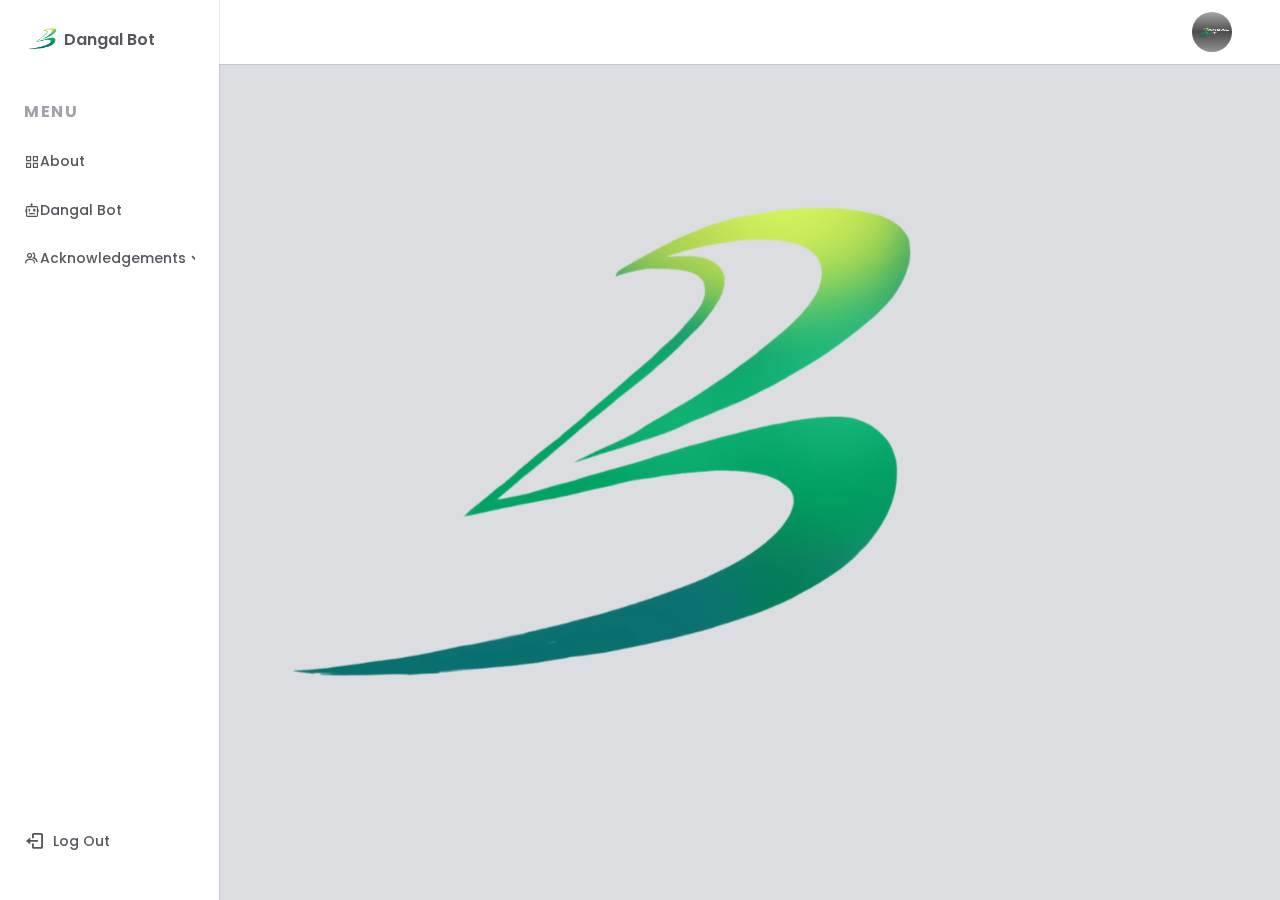
==== docs/index.html @ e3d10d65 "Nailabas ko na sila ng folder" ====
<!DOCTYPE html>
    <html lang="en">
    <head>
        <meta charset="UTF-8">
        <meta name="viewport" content="width=device-width, initial-scale=1.0">

        <!--========== TAB ICON ==========-->
        <link rel="shortcut icon" type="x-icon" href="tdbicon.png">
        <!--========== BOX ICONS ==========-->
        <link rel="stylesheet" href="https://cdn.jsdelivr.net/npm/boxicons@latest/css/boxicons.min.css">
        <link rel="stylesheet" href="https://cdn.jsdelivr.net/npm/boxicons@latest/css/boxicons.min.css">


        <!--========== CSS ==========-->
        <link rel="stylesheet" href="assets/css/styles.css">

        <!-- stylesheets are conveniently separated into components -->
        <link rel="stylesheet" media="all" href="../component/styles/setup.css">
        <link rel="stylesheet" media="all" href="../component/styles/says.css">
        <link rel="stylesheet" media="all" href="../component/styles/reply.css">
        <link rel="stylesheet" media="all" href="../component/styles/typing.css">
        <link rel="stylesheet" media="all" href="../component/styles/input.css">
        <link rel="stylesheet" href="assets/css/styles.css"> <!--kapag inalis ko ito nabalik na yung chat eme-->
        <style>
            body {
                background: #dcdde0;
            }
        
            .bubble-container {
                height: 100vh;
            }
        
            .bubble-container .input-wrap textarea {
                margin: 0;
                width: calc(100%);

            }
        </style>
        <title>Dangal Bot</title>
    </head>
    <body>
        <!--========== HEADER ==========-->
        <header class="header">
            <div class="header__container">
                <img src="dblogo.png" alt="" class="header__img">

                <a href="#" class="header__logo">Dangal Bot</a>
    
                <div class="header__toggle">
                    <i class='bx bx-menu' id="header-toggle"></i>
                </div>
            </div>
        </header>

        <!--========== NAV ==========-->
        <div class="nav" id="navbar">
            <nav class="nav__container">
                <div>
                    <a href="#" class="nav__link nav__logo">
                        <img src="tdbicon.png" alt="Logo" style="width:40px;" class="rounded-pill">
                        <span class="nav__logo-name">Dangal Bot</span>
                    </a>
    
                    <div class="nav__list">                    
                        <div class="nav__items">
                            <h3 class="nav__subtitle">Menu</h3>
    
                                <a href="#" class="nav__link">
                                    <i class="bx bx-grid-alt" ></i>
                                    <span class="nav__name">About</span>
                                </a>

                            <a href="#" class="nav__link">
                                <i class='bx bx-bot'></i>
                                <span class="nav__name">Dangal Bot</span>
                            </a>

                            <div class="nav__dropdown">
                                <a href="#" class="nav__link">
                                    <i class='bx bx-group'></i>
                                    <span class="nav__name">Acknowledgements</span>
                                    <i class='bx bx-chevron-down nav__icon nav__dropdown-icon'></i>
                                </a>

                                <div class="nav__dropdown-collapse">
                                    <div class="nav__dropdown-content">
                                        <a href="researchers.html" class="nav__dropdown-item">Researchers</a>
                                        <a href="#" class="nav__dropdown-item">Research Validators</a>
                                    </div>
                                </div>

                            </div>
                        </div>
                    </div>
                </div>

                <a href="#" class="nav__link nav__logout">
                    <i class='bx bx-log-out nav__icon'></i>
                    <span class="nav__name">Log Out</span>
                </a>
            </nav>
        </div>

        <!--========== CONTENTS ==========-->
        <main>
            <section class="main_chat">
              <!--container element for chat window--> 
            <div id="chat"></div>
            
            <!-- import the JavaScript file -->
            <script src="../component/Bubbles.js"></script>
            <script>
                // initialize by constructing a named function...
                // ...and add text processing plugin:
                var chatWindow = new Bubbles(document.getElementById("chat"), "chatWindow", {
                    // the one that we care about is inputCallbackFn()
                    // this function returns an object with some data that we can process from user input
                    // and understand the context of it

                    // this is an example function that matches the text user typed to one of the answer bubbles
                    // this function does no natural language processing
                    // this is where you may want to connect this script to NLC backend.
                    inputCallbackFn: function (o) {
                        // add error conversation block & recall it if no answer matched
                        var miss = function () {
                            chatWindow.talk(
                                {
                                    "i-dont-get-it": {
                                        says: [
                                            "Sorry, I don't get it 😕. Pls repeat? Or you can just click below 👇"
                                        ],
                                        reply: o.convo[o.standingAnswer].reply
                                    }
                                },
                                "i-dont-get-it"
                            )
                        }

                        // do this if answer found
                        var match = function (key) {
                            setTimeout(function () {
                                chatWindow.talk(convo, key) // restart current convo from point found in the answer
                            }, 600)
                        }

                        // sanitize text for search function
                        var strip = function (text) {
                            return text.toLowerCase().replace(/[\s.,\/#!$%\^&\*;:{}=\-_'"`~()]/g, "")
                        }

                        // search function
                        var found = false
                        o.convo[o.standingAnswer].reply.forEach(function (e, i) {
                            strip(e.question).includes(strip(o.input)) && o.input.length > 0
                                ? (found = e.answer)
                                : found ? null : (found = false)
                        })
                        found ? match(found) : miss()
                    }
                }) // done setting up chat-bubble

                // conversation object defined separately, but just the same as in the
                // "Basic chat-bubble Example" (1-basics.html)
                var convo = {
                    ice: {
                        says: ["Hi, Dangal ng Bayan!", "Here are the informations I have as of now"], // Greetings
                        reply: [ // Choices button for the user
                            {
                                question: "Graduation",
                                answer: "graduation"
                            }
                        ]
                    },
                    "finish": {
                        says: ["Thanks for using Dangal Bot",
                            "Please click on the following link to complete a survey: <a href='https://forms.gle/nWbPK65zycGDRapY9' target='_blank'>Survey Form</a>"
                        ],
                        reply: [
                            {
                                question: "Start Over",
                                answer: "ice"
                            }
                        ]
                    },
                    "graduation": {
                        says: ["Here are the informations I have"],
                        reply: [
                            {
                                question: "Graduation Schedule",
                                answer: "gradsched"
                            },
                            {
                                question: "Graduation Expenses",
                                answer: "gradexpenses"
                            }
                        ]
                    },
                    "gradsched": {
                        says: ["<strong>Baccalaurette Mass</strong> <br> WHEN:June 20, 2024 <br> WHERE:To be announce <br> <br> <strong>Graduation Day</strong> <br> WHEN:June 21, 2024 <br> WHERE:Santa Rosa Sports Complex",
                               "Is there anything I can do for you ?"
                              ],
                        reply: [
                            {
                                question: "Yes, I want to go back",
                                answer: "graduation"
                            },
                            {
                                question: "No, thank you",
                                answer: "finish"
                            }
                        ]
                    },
                    "gradexpenses": {
                        says: ["<strong>Graduation Photo</strong> = 1,500 <br> Inclusions: <br>- 8R Size Toga Bundle <br>-4pcs Wallet Size Picture <br>-Free Professional Hair & Makeup <br>-Yearbook",
                               "<strong>Graduation Fee</strong> = 2,570 <br> Inclusions: <br> -Diploma = 200 <br> -Beca = 150 <br> -Gown Rental = 250 <br> -Program = 200 <br> -Technical Fee = 300 <br> -Miscellaneous Fee = 300 <br> -Venue = 100 <br> -Gown Refund = 800",
                               "<strong>Add Ons:</strong> <br> -Filipiñana/Barong = 350 <br> -Creative shots = 350 <br> -Couple shots = 350 <br> -Barkada shots = 450 (max: 8 members) <br> -Family shots = 450 <br> -Photo in Stage & Photo Wall = 200php",
                               "Is there anything I can do for you ?"
                        ],
                        reply: [
                            {
                                question: "Yes, I want to go back",
                                answer: "graduation"
                            },
                            {
                                question: "No, thank you",
                                answer: "finish"
                            }
                        ]
                    },
                    "latest": {
                        says: ["Here are the informations I have as of now"],
                        reply: [
                            {
                                question: "Enrollment",
                                answer: "enrollment"
                            },
                            {
                                question: "Classroom Number",
                                answer: "room"
                            },
                            {
                                question: "Go Back",
                                answer: "ice"
                            }
                        ]
                    },
                    "room": {
                        says: ["Here's the room assignement"],
                        reply: [
                            {
                                question: "No, thank you",
                                answer: "finish"
                            },
                            {
                                question: "Yes, I want to go back",
                                answer: "ice"
                            }
                        ]
                    },
                    "enrollment": {
                        says: ["Here are the things you must know about Enrollment:",
                            "What: 2nd Sem Enrolment",
                            "When: January 24 - 30",
                            "Where: PNC",
                            "For other informations you can find it here ",
                            "Is there anything I can do for you?"],
                        reply: [
                            {
                                question: "Yes, I want to go back",
                                answer: "ice"
                            },
                            {
                                question: "No, thank you",
                                answer: "finish"
                            }
                        ]
                    }
                }

                // pass JSON to your function and you're done!
                chatWindow.talk(convo)
            </script>
            
            </section>
        </main>

        <!--========== MAIN JS (for sidebar)==========-->
        <script src="assets/js/main.js"></script>
    </body>
</html>
---- docs/assets/css/styles.css ----
/*========== GOOGLE FONTS ==========*/
@import url("https://fonts.googleapis.com/css2?family=Poppins:wght@400;500;600&display=swap");

/*========== VARIABLES CSS ==========*/
:root {
  --header-height: 3.5rem;
  --nav-width: 219px;

  /*========== Colors ==========*/
  --first-color: #6923D0;
  --first-color-light: #F4F0FA;
  --title-color: #19181B;
  --text-color: #58555E;
  --text-color-light: #A5A1AA;
  --body-color: #F9F6FD;
  --container-color: #FFFFFF;

  /*========== Font and typography ==========*/
  --body-font: 'Poppins', sans-serif;
  --normal-font-size: .938rem;
  --small-font-size: .75rem;
  --smaller-font-size: .75rem;

  /*========== Font weight ==========*/
  --font-medium: 500;
  --font-semi-bold: 600;

  /*========== z index ==========*/
  --z-fixed: 100;
}

@media screen and (min-width: 1024px) {
  :root {
    --normal-font-size: 1rem;
    --small-font-size: .875rem;
    --smaller-font-size: .813rem;
  }
}

/*========== BASE ==========*/
*, ::before, ::after {
  box-sizing: border-box;
}

body {
  margin: var(--header-height) 0 0 0;
  padding: 1rem 1rem 0;
  font-family: var(--body-font);
  font-size: var(--normal-font-size);
  background-color: var(--body-color);
  color: var(--text-color);
}

h3 {
  margin: 0;
}

a {
  text-decoration: none;
}

img {
  max-width: 100%;
  height: auto;
}

/*========== HEADER ==========*/
.header {
  position: fixed;
  top: 0;
  left: 0;
  width: 100%;
  background-color: var(--container-color);
  box-shadow: 0 1px 0 rgba(22, 8, 43, 0.1);
  padding: 0 1rem;
  z-index: var(--z-fixed);
}

.header__container {
  display: flex;
  align-items: center;
  height: var(--header-height);
  justify-content: space-between;
}

.header__img {
  width: 35px;
  height: 35px;
  border-radius: 50%;
}

.header__logo {
  color: var(--title-color);
  font-weight: var(--font-medium);
  display: none;
}

.header__search {
  display: flex;
  padding: .40rem .75rem;
  background-color: var(--first-color-light);
  border-radius: .25rem;
}

.header__input {
  width: 100%;
  border: none;
  outline: none;
  background-color: var(--first-color-light);
}

.header__input::placeholder {
  font-family: var(--body-font);
  color: var(--text-color);
}

.header__icon, 
.header__toggle {
  font-size: 1.2rem;
}

.header__toggle {
  color: var(--title-color);
  cursor: pointer;
}

/*========== NAV ==========*/
.nav {
  position: fixed;
  top: 0;
  left: -100%;
  height: 100vh;
  padding: 1rem 1rem 0;
  background-color: var(--container-color);
  box-shadow: 1px 0 0 rgba(22, 8, 43, 0.1);
  z-index: var(--z-fixed);
  transition: .4s;
}

.nav__container {
  height: 100%;
  display: flex;
  flex-direction: column;
  justify-content: space-between;
  padding-bottom: 3rem;
  overflow: auto;
  scrollbar-width: none; /* For mozilla */
}

/* For Google Chrome and others */
.nav__container::-webkit-scrollbar {
  display: none;
}

.nav__logo {
  font-weight: var(--font-semi-bold);
  margin-bottom: 2.5rem;
}

.nav__list, 
.nav__items {
  display: grid;
}

.nav__list {
  row-gap: 2.5rem;
}

.nav__items {
  row-gap: 1.5rem;
}

.nav__subtitle {
  font-size: var(--normal-font-size);
  text-transform: uppercase;
  letter-spacing: .1rem;
  color: var(--text-color-light);
}

.nav__link {
  display: flex;
  align-items: center;
  color: var(--text-color);
}

.nav__link:hover {
  color: var(--first-color);
}

.nav__icon {
  font-size: 1.2rem;
  margin-right: .5rem;
}

.nav__name {
  font-size: var(--small-font-size);
  font-weight: var(--font-medium);
  white-space: nowrap;
}

.nav__logout {
  margin-top: 5rem;
}

/* Dropdown */
.nav__dropdown {
  overflow: hidden;
  max-height: 21px;
  transition: .4s ease-in-out;
}

.nav__dropdown-collapse {
  background-color: var(--first-color-light);
  border-radius: .25rem;
  margin-top: 1rem;
}

.nav__dropdown-content {
  display: grid;
  row-gap: .5rem;
  padding: .75rem 2.5rem .75rem 1.8rem;
}

.nav__dropdown-item {
  font-size: var(--smaller-font-size);
  font-weight: var(--font-medium);
  color: var(--text-color);
}

.nav__dropdown-item:hover {
  color: var(--first-color);
}

.nav__dropdown-icon {
  margin-left: auto;
  transition: .4s;
}

/* Show dropdown collapse */
.nav__dropdown:hover {
  max-height: 100rem;
}

/* Rotate icon arrow */
.nav__dropdown:hover .nav__dropdown-icon {
  transform: rotate(180deg);
}

/*===== Show menu =====*/
.show-menu {
  left: 0;
}

/*===== Active link =====*/
.active {
  color: var(--first-color);
}

/* ========== MEDIA QUERIES ==========*/
/* For small devices reduce search*/
@media screen and (max-width: 320px) {
  .header__search {
    width: 70%;
  }
}

@media screen and (min-width: 768px) {
  body {
    padding: 1rem 3rem 0 6rem;
  }
  .header {
    padding: 0 3rem 0 6rem;
  }
  .header__container {
    height: calc(var(--header-height) + .5rem);
  }
  .header__search {
    width: 300px;
    padding: .55rem .75rem;
  }
  .header__toggle {
    display: none;
  }
  .header__logo {
    display: block;
  }
  .header__img {
    width: 40px;
    height: 40px;
    order: 1;
  }
  .nav {
    left: 0;
    padding: 1.2rem 1.5rem 0;
    width: 68px; /* Reduced navbar */
  }
  .nav__items {
    row-gap: 1.7rem;
  }
  .nav__icon {
    font-size: 1.3rem;
  }

  /* Element opacity */
  .nav__logo-name, 
  .nav__name, 
  .nav__subtitle, 
  .nav__dropdown-icon {
    opacity: 0;
    transition: .3s;
  }
  
  
  /* Navbar expanded */
  .nav:hover {
    width: var(--nav-width);
  }
  
  /* Visible elements */
  .nav:hover .nav__logo-name {
    opacity: 1;
  }
  .nav:hover .nav__subtitle {
    opacity: 1;
  }
  .nav:hover .nav__name {
    opacity: 1;
  }
  .nav:hover .nav__dropdown-icon {
    opacity: 1;
  }
}
---- component/styles/setup.css ----
/* setup container styles */
.bubble-container {
	background: url(tdbicon.png) no-repeat center center fixed;
	background-size: contain;
	background-position: 50% 50%;
	height: 65vh;
	width: 90%;
	margin: 0 20px 0 0px;
	overflow: hidden;
	position: fixed; /*from relative*/

}
.bubble-wrap {
	position: absolute;
	top: 0;
	bottom: 0;
	left: 0;
	right: -17px;
	padding: 30px calc(17px + 10px) 30px 10px;
	overflow-y: scroll;
	-webkit-overflow-scrolling: touch;
	-webkit-transform: translate3d(0, 0, 0);

}
/* optional page styles */
h1 {
	text-align: center;
	font-weight: 300;
	font-size: 4em;
	margin: .5em auto 0.15em;
}
body {
	font-family: "Helvetica Neue", Helvetica, sans-serif;
	margin: 0;
}
---- component/styles/says.css ----
/* style bubbles */
.bubble,
.bubble-typing {
  color: #212121;
  background: rgba(255, 255, 255, 0.84);
  padding: 8px 16px;
  border-radius: 5px 15px 15px 15px;
  font-weight: 400;
  text-transform: none;
  text-align: left;
  font-size: 16px;
  letter-spacing: .5px;
  margin: 0 0 2px 0;
  max-width: 65%;
  float: none;
  clear: both;
  line-height: 1.5em;
  word-break: break-word;
  transform-origin: left top;
  transition: all 200ms;
  box-sizing: content-box;
}
.bubble .bubble-content {
  transition: opacity 150ms;
}
.bubble:not(.say) .bubble-content {
  opacity: 0;
}
.bubble-typing.imagine,
.bubble.imagine {
  transform: scale(0);
  transition: all 200ms, height 200ms 1s, padding 200ms 1s;
}
.bubble.imagine {
  margin: 0;
  height: 0;
  padding: 0;
}

/* style media that's inside bubbles */
.bubble .bubble-content img {
  width: calc(100% + 32px);
  margin: -8px -16px;
  overflow: hidden;
  display: block;
  border-radius: 5px 15px 15px 15px;
}

/* interaction recall styles */
.bubble.history,
.bubble.history .bubble-content,
.bubble.history .bubble-content .bubble-button,
.bubble.history .bubble-content .bubble-button:hover {
  transition: all 0ms !important;
}
.bubble.history {
  opacity: .25;
}
---- component/styles/reply.css ----
/* style user response reply */
.bubble.reply {
  background: transparent;
  box-shadow: none;
  float: right;
  position: relative;
  transform-origin: right top;
  margin: 8px 0 10px;
  padding: 0;
  max-width: 65%;
}
.bubble.reply.history {
  margin: 0 0 2px 0; /* remembered bubbles do not need to stand out via margin */
}
.bubble.reply.say {
  /*
  min-width: 350px;
 */
}
.bubble.reply .bubble-content {
  transition: all 200ms;
}
.bubble.reply .bubble-content .bubble-button {
  background:#4ca332;
  color: #fff;
  padding: 8px 16px;
  border-radius: 15px 15px 5px 5px;
  margin-left: 2px;
  text-align: center;
  display: inline-block;
  float: right;
  cursor: pointer;
  transition: all 200ms;
  text-decoration: none;
  word-break: normal;
	box-sizing: content-box;
  /* animation-duration: 1s; */
  animation-name: "animate-reply";
  animation-play-state: paused;
  animation-fill-mode: forwards;
  /* opacity: 0; */
  transform: translate3d(0px, 0px, 0px);
  animation-delay: -3s;
  -ms-animation-delay: -3;
  -webkit-animation-delay: -3s;
}
@keyframes animate-reply {
  from {
    opacity: 0;
  }
  to {
    opacity: 1;
  }
}
.bubble.reply.say .bubble-content .bubble-button {
  animation-play-state: running;
  margin-top: 3px;
  min-height: 24px;
  overflow: hidden;
}

.bubble.reply .bubble-content .bubble-button:first-child {
  border-radius: 15px 15px 15px 5px;
  margin-left: 2px;
}
.bubble.reply .bubble-content .bubble-button:last-child,
.bubble.reply .bubble-content .bubble-button.bubble-pick {
  border-radius: 15px 15px 5px 15px;
}
.bubble.reply.bubble-picked .bubble-content .bubble-button {
  transform: scale(0) translate3d(0px, 0px, 0px);
  padding: 0;
}
.bubble.reply:not(.bubble-picked) .bubble-content .bubble-button:hover,
.bubble.reply .bubble-content .bubble-button.bubble-pick {
  background:rgb(93, 197, 52);
  transform: scale(1) translate3d(0px, 0px, 0px);
  padding: 8px 16px;
  height: auto;
}

/* interaction recall styles */
.bubble.history .bubble-content .bubble-button,
.bubble.history.reply:not(.bubble-picked) .bubble-content .bubble-button:hover,
.bubble.history.reply .bubble-content .bubble-button.bubble-pick {
  background: rgba(44, 44, 44, 0.67);
  cursor: default;
}

/* input fields for bubbles */
.bubble .bubble-content input {
  background: linear-gradient(193deg, #1faced, #5592dc 100%) !important;
  box-shadow: 0 0px 1px 0px #000, 0 -1px 0 0px rgba(255, 255, 255, 0.38) inset;
  text-shadow: 0 1px rgba(0, 0, 0, 0.35);
  border: 0;
  outline: 0;
}
.bubble .bubble-content input::-webkit-input-placeholder {
  /* Chrome/Opera/Safari */
  color: rgba(255, 255, 255, .5);
  text-shadow: none;
}
.bubble .bubble-content input::-moz-placeholder {
  /* Firefox 19+ */
  color: rgba(255, 255, 255, .5);
  text-shadow: none;
}
.bubble .bubble-content input:read-only {
  background: linear-gradient(166deg, #48121d, #0d4058 100%) !important;
}
---- component/styles/typing.css ----
/* style "loading" or "typing" stae */

.bubble-typing {
	width: 38px;
	padding: 12px 16px;
	height: 8px;
}
.dot {
	background-color: rgb(255,255,255);
	float: left;
	height: 7px;
	margin-left: 4px;
	width: 7px;
	animation-name: bounce_dot;
	animation-duration: 2.24s;
	animation-iteration-count: infinite;
	animation-direction: normal;
	border-radius: 5px;
}
.dot_1 { animation-delay: 0.45s; }
.dot_2 { animation-delay: 1.05s; }
.dot_3 { animation-delay: 1.35s; }
@keyframes bounce_dot {
	0% {}
	50% { background-color:rgb(0,0,0); }
	100% {}
}
---- component/styles/input.css ----
/* style user input field */
.bubble-container .input-wrap {
	position: absolute;
	bottom: 0;
	left: 0;
	right: 0;
	font-family: "Helvetica Neue", Helvetica, sans-serif;
	color: #2c2c2c;
}
.bubble-container .input-wrap textarea {
	width: calc(100% - 20px);
	font-family: "Helvetica Neue", Helvetica, sans-serif;
	color: #2c2c2c;
	background: rgba(250, 250, 250, 0.95);
	font-size: 1em;
	letter-spacing: .5px;
	font-weight: 400;
	margin: 10px;
	border-radius: 15px;
	border: none;
	padding: 10px 15px;
	outline: none;
	box-shadow: 0 0 0 1px #d0d0d0 inset;
	line-height: 1.25em;
}
.bubble.reply-freeform {
	margin: 0;
}
.bubble.reply.reply-freeform.say .bubble-content .bubble-button {
	margin-top: 1px;
	text-align: left;
}
.bubble.reply.say.bubble-hidden {
	margin: 0;
	transform: scale(0);
	height: 0;
}
---- docs/assets/css/styles.css ----
/*========== GOOGLE FONTS ==========*/
@import url("https://fonts.googleapis.com/css2?family=Poppins:wght@400;500;600&display=swap");

/*========== VARIABLES CSS ==========*/
:root {
  --header-height: 3.5rem;
  --nav-width: 219px;

  /*========== Colors ==========*/
  --first-color: #6923D0;
  --first-color-light: #F4F0FA;
  --title-color: #19181B;
  --text-color: #58555E;
  --text-color-light: #A5A1AA;
  --body-color: #F9F6FD;
  --container-color: #FFFFFF;

  /*========== Font and typography ==========*/
  --body-font: 'Poppins', sans-serif;
  --normal-font-size: .938rem;
  --small-font-size: .75rem;
  --smaller-font-size: .75rem;

  /*========== Font weight ==========*/
  --font-medium: 500;
  --font-semi-bold: 600;

  /*========== z index ==========*/
  --z-fixed: 100;
}

@media screen and (min-width: 1024px) {
  :root {
    --normal-font-size: 1rem;
    --small-font-size: .875rem;
    --smaller-font-size: .813rem;
  }
}

/*========== BASE ==========*/
*, ::before, ::after {
  box-sizing: border-box;
}

body {
  margin: var(--header-height) 0 0 0;
  padding: 1rem 1rem 0;
  font-family: var(--body-font);
  font-size: var(--normal-font-size);
  background-color: var(--body-color);
  color: var(--text-color);
}

h3 {
  margin: 0;
}

a {
  text-decoration: none;
}

img {
  max-width: 100%;
  height: auto;
}

/*========== HEADER ==========*/
.header {
  position: fixed;
  top: 0;
  left: 0;
  width: 100%;
  background-color: var(--container-color);
  box-shadow: 0 1px 0 rgba(22, 8, 43, 0.1);
  padding: 0 1rem;
  z-index: var(--z-fixed);
}

.header__container {
  display: flex;
  align-items: center;
  height: var(--header-height);
  justify-content: space-between;
}

.header__img {
  width: 35px;
  height: 35px;
  border-radius: 50%;
}

.header__logo {
  color: var(--title-color);
  font-weight: var(--font-medium);
  display: none;
}

.header__search {
  display: flex;
  padding: .40rem .75rem;
  background-color: var(--first-color-light);
  border-radius: .25rem;
}

.header__input {
  width: 100%;
  border: none;
  outline: none;
  background-color: var(--first-color-light);
}

.header__input::placeholder {
  font-family: var(--body-font);
  color: var(--text-color);
}

.header__icon, 
.header__toggle {
  font-size: 1.2rem;
}

.header__toggle {
  color: var(--title-color);
  cursor: pointer;
}

/*========== NAV ==========*/
.nav {
  position: fixed;
  top: 0;
  left: -100%;
  height: 100vh;
  padding: 1rem 1rem 0;
  background-color: var(--container-color);
  box-shadow: 1px 0 0 rgba(22, 8, 43, 0.1);
  z-index: var(--z-fixed);
  transition: .4s;
}

.nav__container {
  height: 100%;
  display: flex;
  flex-direction: column;
  justify-content: space-between;
  padding-bottom: 3rem;
  overflow: auto;
  scrollbar-width: none; /* For mozilla */
}

/* For Google Chrome and others */
.nav__container::-webkit-scrollbar {
  display: none;
}

.nav__logo {
  font-weight: var(--font-semi-bold);
  margin-bottom: 2.5rem;
}

.nav__list, 
.nav__items {
  display: grid;
}

.nav__list {
  row-gap: 2.5rem;
}

.nav__items {
  row-gap: 1.5rem;
}

.nav__subtitle {
  font-size: var(--normal-font-size);
  text-transform: uppercase;
  letter-spacing: .1rem;
  color: var(--text-color-light);
}

.nav__link {
  display: flex;
  align-items: center;
  color: var(--text-color);
}

.nav__link:hover {
  color: var(--first-color);
}

.nav__icon {
  font-size: 1.2rem;
  margin-right: .5rem;
}

.nav__name {
  font-size: var(--small-font-size);
  font-weight: var(--font-medium);
  white-space: nowrap;
}

.nav__logout {
  margin-top: 5rem;
}

/* Dropdown */
.nav__dropdown {
  overflow: hidden;
  max-height: 21px;
  transition: .4s ease-in-out;
}

.nav__dropdown-collapse {
  background-color: var(--first-color-light);
  border-radius: .25rem;
  margin-top: 1rem;
}

.nav__dropdown-content {
  display: grid;
  row-gap: .5rem;
  padding: .75rem 2.5rem .75rem 1.8rem;
}

.nav__dropdown-item {
  font-size: var(--smaller-font-size);
  font-weight: var(--font-medium);
  color: var(--text-color);
}

.nav__dropdown-item:hover {
  color: var(--first-color);
}

.nav__dropdown-icon {
  margin-left: auto;
  transition: .4s;
}

/* Show dropdown collapse */
.nav__dropdown:hover {
  max-height: 100rem;
}

/* Rotate icon arrow */
.nav__dropdown:hover .nav__dropdown-icon {
  transform: rotate(180deg);
}

/*===== Show menu =====*/
.show-menu {
  left: 0;
}

/*===== Active link =====*/
.active {
  color: var(--first-color);
}

/* ========== MEDIA QUERIES ==========*/
/* For small devices reduce search*/
@media screen and (max-width: 320px) {
  .header__search {
    width: 70%;
  }
}

@media screen and (min-width: 768px) {
  body {
    padding: 1rem 3rem 0 6rem;
  }
  .header {
    padding: 0 3rem 0 6rem;
  }
  .header__container {
    height: calc(var(--header-height) + .5rem);
  }
  .header__search {
    width: 300px;
    padding: .55rem .75rem;
  }
  .header__toggle {
    display: none;
  }
  .header__logo {
    display: block;
  }
  .header__img {
    width: 40px;
    height: 40px;
    order: 1;
  }
  .nav {
    left: 0;
    padding: 1.2rem 1.5rem 0;
    width: 68px; /* Reduced navbar */
  }
  .nav__items {
    row-gap: 1.7rem;
  }
  .nav__icon {
    font-size: 1.3rem;
  }

  /* Element opacity */
  .nav__logo-name, 
  .nav__name, 
  .nav__subtitle, 
  .nav__dropdown-icon {
    opacity: 0;
    transition: .3s;
  }
  
  
  /* Navbar expanded */
  .nav:hover {
    width: var(--nav-width);
  }
  
  /* Visible elements */
  .nav:hover .nav__logo-name {
    opacity: 1;
  }
  .nav:hover .nav__subtitle {
    opacity: 1;
  }
  .nav:hover .nav__name {
    opacity: 1;
  }
  .nav:hover .nav__dropdown-icon {
    opacity: 1;
  }
}
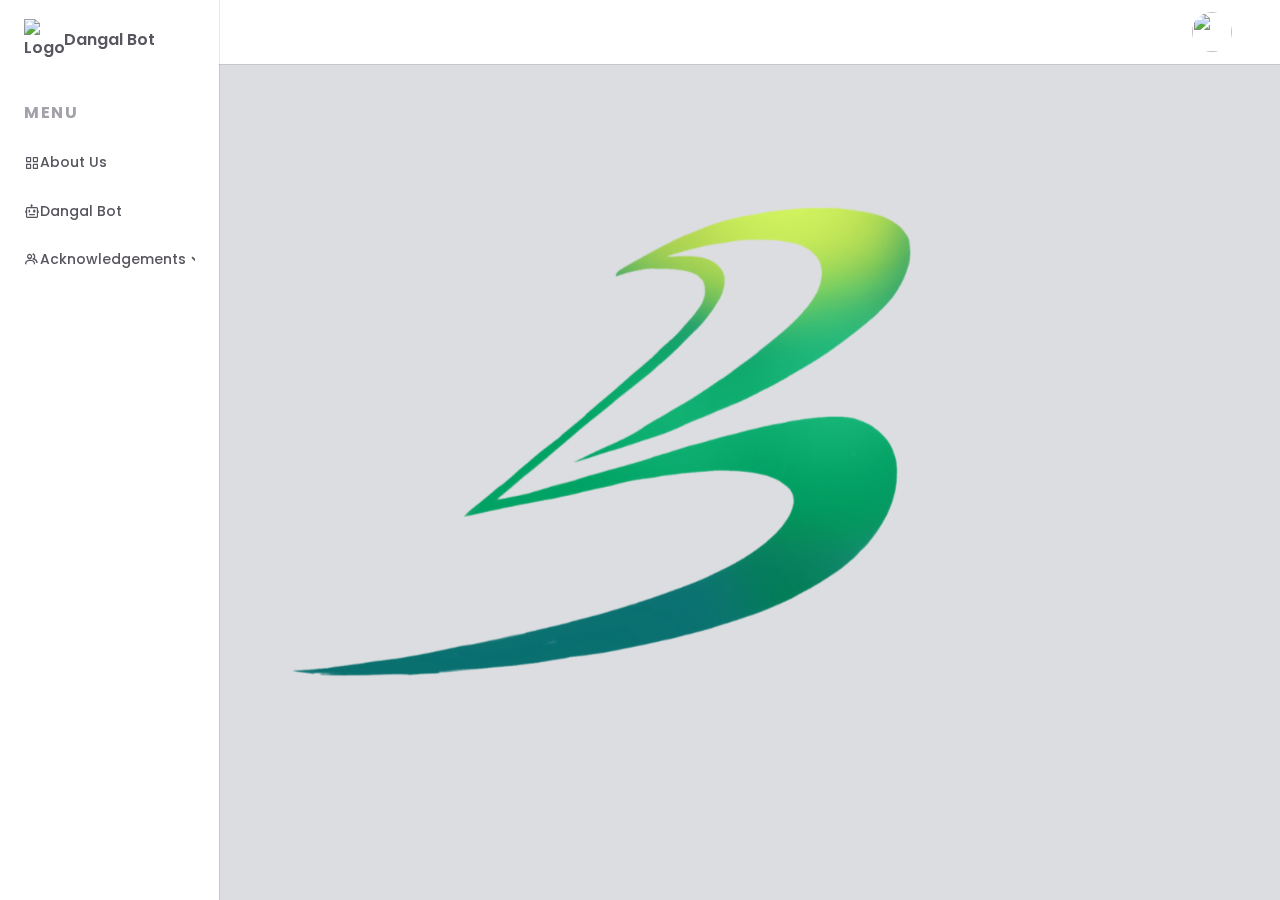
==== commit 3d379c78: "Dangal_V2.1" ====
--- a/docs/index.html
+++ b/docs/index.html
@@ -5,7 +5,7 @@
         <meta name="viewport" content="width=device-width, initial-scale=1.0">
 
         <!--========== TAB ICON ==========-->
-        <link rel="shortcut icon" type="x-icon" href="tdbicon.png">
+        <link rel="shortcut icon" type="x-icon" href="/docs/images/tdbicon.png">
         <!--========== BOX ICONS ==========-->
         <link rel="stylesheet" href="https://cdn.jsdelivr.net/npm/boxicons@latest/css/boxicons.min.css">
         <link rel="stylesheet" href="https://cdn.jsdelivr.net/npm/boxicons@latest/css/boxicons.min.css">
@@ -15,12 +15,12 @@
         <link rel="stylesheet" href="assets/css/styles.css">
 
         <!-- stylesheets are conveniently separated into components -->
-        <link rel="stylesheet" media="all" href="../component/styles/setup.css">
-        <link rel="stylesheet" media="all" href="../component/styles/says.css">
-        <link rel="stylesheet" media="all" href="../component/styles/reply.css">
-        <link rel="stylesheet" media="all" href="../component/styles/typing.css">
-        <link rel="stylesheet" media="all" href="../component/styles/input.css">
-        <link rel="stylesheet" href="assets/css/styles.css"> <!--kapag inalis ko ito nabalik na yung chat eme-->
+        <link rel="stylesheet" media="all" href="component/styles/setup.css">
+        <link rel="stylesheet" media="all" href="component/styles/says.css">
+        <link rel="stylesheet" media="all" href="component/styles/reply.css">
+        <link rel="stylesheet" media="all" href="component/styles/typing.css">
+        <link rel="stylesheet" media="all" href="component/styles/input.css">
+        <link rel="stylesheet" href="assets/css/styles.css"> <!--Para sa index sidebar-->
         <style>
             body {
                 background: #dcdde0;
@@ -42,9 +42,9 @@
         <!--========== HEADER ==========-->
         <header class="header">
             <div class="header__container">
-                <img src="dblogo.png" alt="" class="header__img">
-
-                <a href="#" class="header__logo">Dangal Bot</a>
+                <img src="/docs/images/dblogo.png" alt="" class="header__img">
+
+                <a href="index.html" class="header__logo">Dangal Bot</a>
     
                 <div class="header__toggle">
                     <i class='bx bx-menu' id="header-toggle"></i>
@@ -56,8 +56,8 @@
         <div class="nav" id="navbar">
             <nav class="nav__container">
                 <div>
-                    <a href="#" class="nav__link nav__logo">
-                        <img src="tdbicon.png" alt="Logo" style="width:40px;" class="rounded-pill">
+                    <a href="index.html" class="nav__link nav__logo">
+                        <img src="/docs/images/tdbicon.png" alt="Logo" style="width:40px;" class="rounded-pill">
                         <span class="nav__logo-name">Dangal Bot</span>
                     </a>
     
@@ -65,15 +65,15 @@
                         <div class="nav__items">
                             <h3 class="nav__subtitle">Menu</h3>
     
-                                <a href="#" class="nav__link">
-                                    <i class="bx bx-grid-alt" ></i>
-                                    <span class="nav__name">About</span>
+                                <a href="researchers.html" class="nav__link">
+                                    <i class="bx bx-grid-alt"></i>
+                                    <span class="nav__name">About Us</span>
                                 </a>
 
-                            <a href="#" class="nav__link">
-                                <i class='bx bx-bot'></i>
-                                <span class="nav__name">Dangal Bot</span>
-                            </a>
+                                <a href="dangalbot_info.html" class="nav__link">
+                                    <i class='bx bx-bot'></i>
+                                    <span class="nav__name">Dangal Bot</span>
+                                </a>
 
                             <div class="nav__dropdown">
                                 <a href="#" class="nav__link">
@@ -84,8 +84,7 @@
 
                                 <div class="nav__dropdown-collapse">
                                     <div class="nav__dropdown-content">
-                                        <a href="researchers.html" class="nav__dropdown-item">Researchers</a>
-                                        <a href="#" class="nav__dropdown-item">Research Validators</a>
+                                        <a href="validators.html" class="nav__dropdown-item">Research Committee</a>
                                     </div>
                                 </div>
 
@@ -93,11 +92,6 @@
                         </div>
                     </div>
                 </div>
-
-                <a href="#" class="nav__link nav__logout">
-                    <i class='bx bx-log-out nav__icon'></i>
-                    <span class="nav__name">Log Out</span>
-                </a>
             </nav>
         </div>
 
@@ -108,7 +102,7 @@
             <div id="chat"></div>
             
             <!-- import the JavaScript file -->
-            <script src="../component/Bubbles.js"></script>
+            <script src="component/Bubbles.js"></script>
             <script>
                 // initialize by constructing a named function...
                 // ...and add text processing plugin:
@@ -168,17 +162,533 @@
                             {
                                 question: "Graduation",
                                 answer: "graduation"
-                            }
+                            },
+                            {
+                                question: "Exam",
+                                answer: "exam"
+                            }
+
                         ]
                     },
                     "finish": {
                         says: ["Thanks for using Dangal Bot",
-                            "Please click on the following link to complete a survey: <a href='https://forms.gle/nWbPK65zycGDRapY9' target='_blank'>Survey Form</a>"
+                            "Please click on the following link to complete a survey: <a href='https://forms.gle/5p7AeMTJimwQXcVA9' target='_blank'>Survey Form</a>"
                         ],
                         reply: [
                             {
                                 question: "Start Over",
                                 answer: "ice"
+                            }
+                        ]
+                    },
+                    "exam": {
+                        says: ["Kindly select your strand"],
+                        reply: [
+                            {
+                                question: "STEM",
+                                answer: "stem"
+                            
+                            },
+                            {
+                                question: "ABM",
+                                answer: "abm"
+                            },
+                            {
+                                question: "HUMSS",
+                                answer: "humss"
+                            },
+                            {
+                                question: "TVL",
+                                answer: "tvl"
+                            },
+                            {
+                                question: "Back",
+                                answer: "ice"
+                            }
+                        ],
+                    },
+                    "stem": {
+                        says: ["Kindly select your strand"],
+                        reply: [
+                            {
+                                question: "STEM-C",
+                                answer: "stem-c"
+                            },
+                            {
+                                question: "STEM-E",
+                                answer: "stem-e"
+                            },
+                            {
+                                question: "STEM-H",
+                                answer: "stem-h"
+                            },
+                            {
+                                question: "Back",
+                                answer: "exam"
+                            }
+                        ]
+                    },
+                    "stem-e": {
+                        says: ["Are you an Even or Odd section?"],
+                        reply: [
+                            {
+                                question: "Even",
+                                answer: "evene"
+                            },
+                            {
+                                question: "Odd",
+                                answer: "odde"
+                            },
+                            {
+                                question: "Back",
+                                answer: "exam"
+                            }
+                        ]
+                    },
+                    "odde": {
+                        says: ["<strong>Exam Schedule : STEM-E</strong> <br> \n\
+                                <strong>Day 1:</strong> March 19, 2024 <br> <strong>\n\
+                                Subjects</strong> <br> \n\
+                                7:30 am-8:30 am : PE 4 <br> \n\
+                                8:30 am-9:00 am : BREAK <br> \n\
+                                9:00 am-10:00 am : CPAR <br> \n\
+                                10:00 am-10:30 am : BREAK <br> \n\
+                                10:30 am-12:00 nn : PHYS2 <br> <br> \n\
+                                <strong>Day 2:</strong> March 21, 2024 <br> \n\
+                                <strong>Subjects</strong> <br> \n\
+                                7:30 am-8:30 am : MTECH <br> \n\
+                                8:30 am-9:00 am : BREAK <br> \n\
+                                9:00 am-10:30 am : CHEM 2 <br> \n\
+                                10:30 am-11:00 am : BREAK <br> \n\
+                                11:00 am-12:30 nn : ACAD",
+                            "Is there anything I can do for you ?"
+                        ],
+                        reply: [
+                            {
+                                question: "Yes, I want to go back",
+                                answer: "stem-e"
+                            },
+                            {
+                                question: "No, thank you",
+                                answer: "finish"
+                            }
+                        ]
+                    },
+                    "evene": {
+                        says: ["<strong>Exam Schedule: STEM-E</strong> <br> \n\
+                                <strong>Day 1:</strong> March 18, 2024 <br> <strong>\n\
+                                Subjects</strong> <br> \n\
+                                7:30 am-8:30 am : PE 4 <br> \n\
+                                8:30 am-9:00 am : BREAK <br> \n\
+                                9:00 am-10:00 am : CPAR <br> \n\
+                                10:00 am-10:30 am : BREAK <br> \n\
+                                10:30 am-12:00 nn : PHYS2 <br> <br> \n\
+                                <strong>Day 2:</strong> March 20, 2024 <br> \n\
+                                <strong>Subjects</strong> <br> \n\
+                                7:30 am-8:30 am : MTECH <br> \n\
+                                8:30 am-9:00 am : BREAK <br> \n\
+                                9:00 am-10:30 am : CHEM 2 <br> \n\
+                                10:30 am-11:00 am : BREAK <br> \n\
+                                11:00 am-12:30 nn : ACAD",
+                            "Is there anything I can do for you ?"
+                        ],
+                        reply: [
+                            {
+                                question: "Yes, I want to go back",
+                                answer: "stem-e"
+                            },
+                            {
+                                question: "No, thank you",
+                                answer: "finish"
+                            }
+                        ]
+                    },
+                    "stem-c": {
+                        says: ["Are you an Even or Odd section?"],
+                        reply: [
+                            {
+                                question: "Even",
+                                answer: "evenc"
+                            },
+                            {
+                                question: "Odd",
+                                answer: "oddc"
+                            },
+                            {
+                                question: "Back",
+                                answer: "exam"
+                            }
+                        ]
+                    },
+                    "evenc": {
+                        says: ["<strong>Exam Schedule: STEM-C</strong> <br> \n\
+                                <strong>Day 1:</strong> March 18, 2024 <br> <strong>\n\
+                                Subjects</strong> <br> \n\
+                                12:30nn-1:30pm : PE 4 <br> \n\
+                                1:30pm-2:00pm : BREAK <br> \n\
+                                2:00pm-3:00pm : CPAR <br> \n\
+                                3:00pm-3:30 am : BREAK <br> \n\
+                                3:30pm-5:00pm : PHYS2 <br> <br> \n\
+                                <strong>Day 2:</strong> March 20, 2024 <br> \n\
+                                <strong>Subjects</strong> <br> \n\
+                                1:00pm-2:00pm : MTECH <br> \n\
+                                2:00pm-2:30pm : BREAK <br> \n\
+                                2:30pm-4:00pm : CHEM 2 <br> \n\
+                                4:00pm-4:30pm : BREAK <br> \n\
+                                4:30pm-6:00pm : WDEV",
+                                "Is there anything I can do for you ?"
+                            ],
+                        reply: [
+                            {
+                                question: "Yes, I want to go back",
+                                answer: "stem-c"
+                            },
+                            {
+                                question: "No, thank you",
+                                answer: "finish"
+                            }
+                        ]
+                    },
+                    "oddc": {
+                        says: ["<strong>Exam Schedule: STEM-C</strong> <br> \n\
+                                <strong>Day 1:</strong> March 19, 2024 <br> <strong>\n\
+                                Subjects</strong> <br> \n\
+                                12:30nn-1:30pm : PE 4 <br> \n\
+                                1:30pm-2:00pm : BREAK <br> \n\
+                                2:00pm-3:00pm : CPAR <br> \n\
+                                3:00pm-3:30 am : BREAK <br> \n\
+                                3:30pm-5:00pm : PHYS2 <br> <br> \n\
+                                <strong>Day 2:</strong> March 21, 2024 <br> \n\
+                                <strong>Subjects</strong> <br> \n\
+                                1:00pm-2:00pm : MTECH <br> \n\
+                                2:00pm-2:30pm : BREAK <br> \n\
+                                2:30pm-4:00pm : CHEM 2 <br> \n\
+                                4:00pm-4:30pm : BREAK <br> \n\
+                                4:30pm-6:00pm : WDEV",
+                            "Is there anything I can do for you ?"
+                        ],
+                        reply: [
+                            {
+                                question: "Yes, I want to go back",
+                                answer: "stem-c"
+                            },
+                            {
+                                question: "No, thank you",
+                                answer: "finish"
+                            }
+                        ]
+                    },
+                    "stem-h": {
+                        says: ["Are you an Even or Odd section?"],
+                        reply: [
+                            {
+                                question: "Even",
+                                answer: "evenh"
+                            },
+                            {
+                                question: "Odd",
+                                answer: "oddh"
+                            },
+                            {
+                                question: "Back",
+                                answer: "exam"
+                            }
+                        ]
+                    },
+                    "oddh": {
+                        says: ["<strong>Exam Schedule: STEM-H</strong> <br> \n\
+                                <strong>Day 1:</strong> March 19, 2024 <br> <strong>\n\
+                                Subjects</strong> <br> \n\
+                                7:30 am-8:30 am : PE 4 <br> \n\
+                                8:30 am-9:00 am : BREAK <br> \n\
+                                9:00 am-10:00 am : CPAR <br> \n\
+                                10:00 am-10:30 am : BREAK <br> \n\
+                                10:30 am-12:00 nn : PHYS2 <br> <br> \n\
+                                <strong>Day 2:</strong> March 21, 2024 <br> \n\
+                                <strong>Subjects</strong> <br> \n\
+                                7:30 am-8:30 am : MTECH <br> \n\
+                                8:30 am-9:00 am : BREAK <br> \n\
+                                9:00 am-10:30 am : CHEM 2 <br> \n\
+                                10:30 am-11:00 am : BREAK <br> \n\
+                                11:00 am-12:30 nn : APHY",
+                            "Is there anything I can do for you ?"
+                        ],
+                        reply: [
+                            {
+                                question: "Yes, I want to go back",
+                                answer: "stem-e"
+                            },
+                            {
+                                question: "No, thank you",
+                                answer: "finish"
+                            }
+                        ]
+                    },
+                    "evenh": {
+                        says: ["<strong>Exam Schedule: STEM-H</strong> <br> \n\
+                                <strong>Day 1:</strong> March 18, 2024 <br> <strong>\n\
+                                Subjects</strong> <br> \n\
+                                7:30 am-8:30 am : PE 4 <br> \n\
+                                8:30 am-9:00 am : BREAK <br> \n\
+                                9:00 am-10:00 am : CPAR <br> \n\
+                                10:00 am-10:30 am : BREAK <br> \n\
+                                10:30 am-12:00 nn : PHYS2 <br> <br> \n\
+                                <strong>Day 2:</strong> March 20, 2024 <br> \n\
+                                <strong>Subjects</strong> <br> \n\
+                                7:30 am-8:30 am : MTECH <br> \n\
+                                8:30 am-9:00 am : BREAK <br> \n\
+                                9:00 am-10:30 am : CHEM 2 <br> \n\
+                                10:30 am-11:00 am : BREAK <br> \n\
+                                11:00 am-12:30 nn : APHY",
+                            "Is there anything I can do for you ?"
+                        ],
+                        reply: [
+                            {
+                                question: "Yes, I want to go back",
+                                answer: "stem-h"
+                            },
+                            {
+                                question: "No, thank you",
+                                answer: "finish"
+                            }
+                        ]
+                    },
+                    "abm": {
+                        says: ["Are you an Even or Odd section?"],
+                        reply: [
+                            {
+                                question: "Even",
+                                answer: "evena"
+                            },
+                            {
+                                question: "Odd",
+                                answer: "odda"
+                            },
+                            {
+                                question: "Back",
+                                answer: "exam"
+                            }
+                        ]
+                    },
+                    "evena": {
+                        says: ["<strong>Exam Schedule: ABM</strong> <br> \n\
+                                <strong>Day 1:</strong> March 18, 2024 <br> <strong>\n\
+                                Subjects</strong> <br> \n\
+                                12:30nn-1:30pm : PE 4 <br> \n\
+                                1:30pm-2:00pm : BREAK <br> \n\
+                                2:00pm-3:00pm : CPAR <br> \n\
+                                3:00pm-3:30 am : BREAK <br> \n\
+                                3:30pm-5:00pm : AECO <br> <br> \n\
+                                <strong>Day 2:</strong> March 20, 2024 <br> \n\
+                                <strong>Subjects</strong> <br> \n\
+                                1:00pm-2:00pm : MTECH <br> \n\
+                                2:00pm-2:30pm : BREAK <br> \n\
+                                2:30pm-4:00pm : BESR <br> \n\
+                                4:00pm-4:30pm : BREAK <br> \n\
+                                4:30pm-6:00pm : BLAW <br> <br>\n\
+                                <strong>Day 3:</strong> March 22, 2024 <br> \n\
+                                <strong>Subjects</strong> <br> \n\
+                                1:00pm-2:00pm : ENTR <br> \n\
+                                2:00pm-2:30pm : BREAK <br> \n\
+                                2:30pm-4:00pm : BESM <br>",
+                            "Is there anything I can do for you ?"
+                        ],
+                        reply: [
+                            {
+                                question: "Yes, I want to go back",
+                                answer: "abm"
+                            },
+                            {
+                                question: "No, thank you",
+                                answer: "finish"
+                            }
+                        ]
+                    },
+                    "odda": {
+                        says: ["<strong>Exam Schedule: ABM</strong> <br> \n\
+                                <strong>Day 1:</strong> March 19, 2024 <br> <strong>\n\
+                                Subjects</strong> <br> \n\
+                                12:30nn-1:30pm : PE 4 <br> \n\
+                                1:30pm-2:00pm : BREAK <br> \n\
+                                2:00pm-3:00pm : CPAR <br> \n\
+                                3:00pm-3:30 am : BREAK <br> \n\
+                                3:30pm-5:00pm : AECO <br> <br> \n\
+                                <strong>Day 2:</strong> March 21, 2024 <br> \n\
+                                <strong>Subjects</strong> <br> \n\
+                                1:00pm-2:00pm : MTECH <br> \n\
+                                2:00pm-2:30pm : BREAK <br> \n\
+                                2:30pm-4:00pm : BESR <br> \n\
+                                4:00pm-4:30pm : BREAK <br> \n\
+                                4:30pm-6:00pm : BLAW <br> <br>\n\
+                                <strong>Day 3:</strong> March 22, 2024 <br> \n\
+                                <strong>Subjects</strong> <br> \n\
+                                1:00pm-2:00pm : ENTR <br> \n\
+                                2:00pm-2:30pm : BREAK <br> \n\
+                                2:30pm-4:00pm : BESM <br>",
+                            "Is there anything I can do for you ?"
+                        ],
+                        reply: [
+                            {
+                                question: "Yes, I want to go back",
+                                answer: "abm"
+                            },
+                            {
+                                question: "No, thank you",
+                                answer: "finish"
+                            }
+                        ]
+                    },
+                    "humss": {
+                        says: ["Are you an Even or Odd section?"],
+                        reply: [
+                            {
+                                question: "Even",
+                                answer: "evenH"
+                            },
+                            {
+                                question: "Odd",
+                                answer: "oddH"
+                            },
+                            {
+                                question: "Back",
+                                answer: "exam"
+                            }
+                        ]
+                    },
+                    "evenH": {
+                        says: ["<strong>Exam Schedule: HUMSS</strong> <br> \n\
+                                <strong>Day 1:</strong> March 18, 2024 <br> <strong>\n\
+                                Subjects</strong> <br> \n\
+                                12:30nn-1:30pm : PE 4 <br> \n\
+                                1:30pm-2:00pm : BREAK <br> \n\
+                                2:00pm-3:00pm : CPAR <br> \n\
+                                3:00pm-3:30 am : BREAK <br> \n\
+                                3:30pm-5:00pm : AECO <br> \n\
+                                5:00pm-5:30PM : BREAK <br> \n\
+                                5:30pm-6:30pm : ENTR <br> <br> \n\
+                                <strong>Day 2:</strong> March 20, 2024 <br> \n\
+                                <strong>Subjects</strong> <br> \n\
+                                1:00pm-2:00pm : MTECH <br> \n\
+                                2:00pm-2:30pm : BREAK <br> \n\
+                                2:30pm-4:00pm : NFIC <br> \n\
+                                4:00pm-4:30pm : BREAK <br> \n\
+                                4:30pm-6:00pm : TNET",
+                            "Is there anything I can do for you ?"
+                        ],
+                        reply: [
+                            {
+                                question: "Yes, I want to go back",
+                                answer: "humss"
+                            },
+                            {
+                                question: "No, thank you",
+                                answer: "finish"
+                            }
+                        ]
+                    },
+                    "oddH": {
+                        says: ["<strong>Exam Schedule: HUMSS</strong> <br> \n\
+                                <strong>Day 1:</strong> March 19, 2024 <br> <strong>\n\
+                                Subjects</strong> <br> \n\
+                                12:30nn-1:30pm : PE 4 <br> \n\
+                                1:30pm-2:00pm : BREAK <br> \n\
+                                2:00pm-3:00pm : CPAR <br> \n\
+                                3:00pm-3:30 am : BREAK <br> \n\
+                                3:30pm-5:00pm : AECO <br> \n\
+                                5:00pm-5:30PM : BREAK <br> \n\
+                                5:30pm-6:30pm : ENTR <br> <br> \n\
+                                <strong>Day 2:</strong> March 21, 2024 <br> \n\
+                                <strong>Subjects</strong> <br> \n\
+                                1:00pm-2:00pm : MTECH <br> \n\
+                                2:00pm-2:30pm : BREAK <br> \n\
+                                2:30pm-4:00pm : NFIC <br> \n\
+                                4:00pm-4:30pm : BREAK <br> \n\
+                                4:30pm-6:00pm : TNET",
+                            "Is there anything I can do for you ?"
+                        ],
+                        reply: [
+                            {
+                                question: "Yes, I want to go back",
+                                answer: "humss"
+                            },
+                            {
+                                question: "No, thank you",
+                                answer: "finish"
+                            }
+                        ]
+                    },
+                    "tvl": {
+                        says: ["Are you an Even or Odd section?"],
+                        reply: [
+                            {
+                                question: "Even",
+                                answer: "event"
+                            },
+                            {
+                                question: "Odd",
+                                answer: "oddt"
+                            },
+                            {
+                                question: "Back",
+                                answer: "exam"
+                            }
+                        ]
+                    },
+                    "oddt": {
+                        says: ["<strong>Exam Schedule: TVL</strong> <br> \n\
+                                <strong>Day 1:</strong> March 19, 2024 <br> <strong>\n\
+                                Subjects</strong> <br> \n\
+                                7:30 am-8:30 am : PE 4 <br> \n\
+                                8:30 am-9:00 am : BREAK <br> \n\
+                                9:00 am-10:00 am : PHYSCI <br> \n\
+                                10:00 am-10:30 am : BREAK <br> \n\
+                                10:30 am-12:00 nn : COMPROG 4 <br> <br> \n\
+                                <strong>Day 2:</strong> March 21, 2024 <br> \n\
+                                <strong>Subjects</strong> <br> \n\
+                                7:30 am-8:30 am : MTECH <br> \n\
+                                8:30 am-9:00 am : BREAK <br> \n\
+                                9:00 am-10:30 am : CSS 4 <br> \n\
+                                10:30 am-11:00 am : BREAK <br> \n\
+                                11:00 am-12:30 nn : ENTR",
+                            "Is there anything I can do for you ?"
+                        ],
+                        reply: [
+                            {
+                                question: "Yes, I want to go back",
+                                answer: "tvl"
+                            },
+                            {
+                                question: "No, thank you",
+                                answer: "finish"
+                            }
+                        ]
+                    },
+                    "event": {
+                        says: ["<strong>Exam Schedule: TVL</strong> <br> \n\
+                                <strong>Day 1:</strong> March 18, 2024 <br> <strong>\n\
+                                Subjects</strong> <br> \n\
+                                7:30 am-8:30 am : PE 4 <br> \n\
+                                8:30 am-9:00 am : BREAK <br> \n\
+                                9:00 am-10:00 am : PHYSCI <br> \n\
+                                10:00 am-10:30 am : BREAK <br> \n\
+                                10:30 am-12:00 nn : COMPROG 4 <br> <br> \n\
+                                <strong>Day 2:</strong> March 20, 2024 <br> \n\
+                                <strong>Subjects</strong> <br> \n\
+                                7:30 am-8:30 am : MTECH <br> \n\
+                                8:30 am-9:00 am : BREAK <br> \n\
+                                9:00 am-10:30 am : CSS 4 <br> \n\
+                                10:30 am-11:00 am : BREAK <br> \n\
+                                11:00 am-12:30 nn : ENTR",
+                            "Is there anything I can do for you ?"
+                        ],
+                        reply: [
+                            {
+                                question: "Yes, I want to go back",
+                                answer: "tvl"
+                            },
+                            {
+                                question: "No, thank you",
+                                answer: "finish"
                             }
                         ]
                     },
@@ -212,62 +722,14 @@
                     },
                     "gradexpenses": {
                         says: ["<strong>Graduation Photo</strong> = 1,500 <br> Inclusions: <br>- 8R Size Toga Bundle <br>-4pcs Wallet Size Picture <br>-Free Professional Hair & Makeup <br>-Yearbook",
-                               "<strong>Graduation Fee</strong> = 2,570 <br> Inclusions: <br> -Diploma = 200 <br> -Beca = 150 <br> -Gown Rental = 250 <br> -Program = 200 <br> -Technical Fee = 300 <br> -Miscellaneous Fee = 300 <br> -Venue = 100 <br> -Gown Refund = 800",
-                               "<strong>Add Ons:</strong> <br> -Filipiñana/Barong = 350 <br> -Creative shots = 350 <br> -Couple shots = 350 <br> -Barkada shots = 450 (max: 8 members) <br> -Family shots = 450 <br> -Photo in Stage & Photo Wall = 200php",
+                               "<strong>Graduation Fee</strong> = 2,570 <br> Inclusions: <br> -Diploma = 200 <br> -Beca = 150 <br> -Gown Rental = 250 <br> -Program = 200 <br> -Technical Fee = 300 <br> -Miscellaneous Fee = 570 <br> -Venue = 100 <br> -Gown Refund = 800",
+                               "<strong>Add Ons:</strong> <br> -Filipiñana/Barong = 350 <br> -Creative shots = 350 <br> -Couple shots = 350 <br> -Barkada shots = 450 (max: 8 members) <br> -Family shots = 450 <br> -Photo in Stage & Photo Wall = 200 <br> -Class Picture = 60",
                                "Is there anything I can do for you ?"
                         ],
                         reply: [
                             {
                                 question: "Yes, I want to go back",
                                 answer: "graduation"
-                            },
-                            {
-                                question: "No, thank you",
-                                answer: "finish"
-                            }
-                        ]
-                    },
-                    "latest": {
-                        says: ["Here are the informations I have as of now"],
-                        reply: [
-                            {
-                                question: "Enrollment",
-                                answer: "enrollment"
-                            },
-                            {
-                                question: "Classroom Number",
-                                answer: "room"
-                            },
-                            {
-                                question: "Go Back",
-                                answer: "ice"
-                            }
-                        ]
-                    },
-                    "room": {
-                        says: ["Here's the room assignement"],
-                        reply: [
-                            {
-                                question: "No, thank you",
-                                answer: "finish"
-                            },
-                            {
-                                question: "Yes, I want to go back",
-                                answer: "ice"
-                            }
-                        ]
-                    },
-                    "enrollment": {
-                        says: ["Here are the things you must know about Enrollment:",
-                            "What: 2nd Sem Enrolment",
-                            "When: January 24 - 30",
-                            "Where: PNC",
-                            "For other informations you can find it here ",
-                            "Is there anything I can do for you?"],
-                        reply: [
-                            {
-                                question: "Yes, I want to go back",
-                                answer: "ice"
                             },
                             {
                                 question: "No, thank you",
--- a/docs/component/styles/setup.css
+++ b/docs/component/styles/setup.css
@@ -0,0 +1,35 @@
+/* setup container styles */
+.bubble-container {
+	background: url(tdbicon.png) no-repeat center center fixed;
+	background-size: contain;
+	background-position: 50% 50%;
+	height: 65vh;
+	width: 90%;
+	margin: 0 20px 0 0px;
+	overflow: hidden;
+	position: fixed; /*from relative*/
+
+}
+.bubble-wrap {
+	position: absolute;
+	top: 0;
+	bottom: 0;
+	left: 0;
+	right: -17px;
+	padding: 30px calc(17px + 10px) 30px 10px;
+	overflow-y: scroll;
+	-webkit-overflow-scrolling: touch;
+	-webkit-transform: translate3d(0, 0, 0);
+
+}
+/* optional page styles */
+h1 {
+	text-align: center;
+	font-weight: 300;
+	font-size: 4em;
+	margin: .5em auto 0.15em;
+}
+body {
+	font-family: "Helvetica Neue", Helvetica, sans-serif;
+	margin: 0;
+}
--- a/docs/component/styles/says.css
+++ b/docs/component/styles/says.css
@@ -0,0 +1,58 @@
+/* style bubbles */
+.bubble,
+.bubble-typing {
+  color: #212121;
+  background: rgba(255, 255, 255, 0.84);
+  padding: 8px 16px;
+  border-radius: 5px 15px 15px 15px;
+  font-weight: 400;
+  text-transform: none;
+  text-align: left;
+  font-size: 16px;
+  letter-spacing: .5px;
+  margin: 0 0 2px 0;
+  max-width: 65%;
+  float: none;
+  clear: both;
+  line-height: 1.5em;
+  word-break: break-word;
+  transform-origin: left top;
+  transition: all 200ms;
+  box-sizing: content-box;
+}
+.bubble .bubble-content {
+  transition: opacity 150ms;
+}
+.bubble:not(.say) .bubble-content {
+  opacity: 0;
+}
+.bubble-typing.imagine,
+.bubble.imagine {
+  transform: scale(0);
+  transition: all 200ms, height 200ms 1s, padding 200ms 1s;
+}
+.bubble.imagine {
+  margin: 0;
+  height: 0;
+  padding: 0;
+}
+
+/* style media that's inside bubbles */
+.bubble .bubble-content img {
+  width: calc(100% + 32px);
+  margin: -8px -16px;
+  overflow: hidden;
+  display: block;
+  border-radius: 5px 15px 15px 15px;
+}
+
+/* interaction recall styles */
+.bubble.history,
+.bubble.history .bubble-content,
+.bubble.history .bubble-content .bubble-button,
+.bubble.history .bubble-content .bubble-button:hover {
+  transition: all 0ms !important;
+}
+.bubble.history {
+  opacity: .25;
+}
--- a/docs/component/styles/reply.css
+++ b/docs/component/styles/reply.css
@@ -0,0 +1,110 @@
+/* style user response reply */
+.bubble.reply {
+  background: transparent;
+  box-shadow: none;
+  float: right;
+  position: relative;
+  transform-origin: right top;
+  margin: 8px 0 10px;
+  padding: 0;
+  max-width: 65%;
+}
+.bubble.reply.history {
+  margin: 0 0 2px 0; /* remembered bubbles do not need to stand out via margin */
+}
+.bubble.reply.say {
+  /*
+  min-width: 350px;
+ */
+}
+.bubble.reply .bubble-content {
+  transition: all 200ms;
+}
+.bubble.reply .bubble-content .bubble-button {
+  background:#4ca332;
+  color: #fff;
+  padding: 8px 16px;
+  border-radius: 15px 15px 5px 5px;
+  margin-left: 2px;
+  text-align: center;
+  display: inline-block;
+  float: right;
+  cursor: pointer;
+  transition: all 200ms;
+  text-decoration: none;
+  word-break: normal;
+	box-sizing: content-box;
+  /* animation-duration: 1s; */
+  animation-name: "animate-reply";
+  animation-play-state: paused;
+  animation-fill-mode: forwards;
+  /* opacity: 0; */
+  transform: translate3d(0px, 0px, 0px);
+  animation-delay: -3s;
+  -ms-animation-delay: -3;
+  -webkit-animation-delay: -3s;
+}
+@keyframes animate-reply {
+  from {
+    opacity: 0;
+  }
+  to {
+    opacity: 1;
+  }
+}
+.bubble.reply.say .bubble-content .bubble-button {
+  animation-play-state: running;
+  margin-top: 3px;
+  min-height: 24px;
+  overflow: hidden;
+}
+
+.bubble.reply .bubble-content .bubble-button:first-child {
+  border-radius: 15px 15px 15px 5px;
+  margin-left: 2px;
+}
+.bubble.reply .bubble-content .bubble-button:last-child,
+.bubble.reply .bubble-content .bubble-button.bubble-pick {
+  border-radius: 15px 15px 5px 15px;
+}
+.bubble.reply.bubble-picked .bubble-content .bubble-button {
+  transform: scale(0) translate3d(0px, 0px, 0px);
+  padding: 0;
+}
+.bubble.reply:not(.bubble-picked) .bubble-content .bubble-button:hover,
+.bubble.reply .bubble-content .bubble-button.bubble-pick {
+  background:rgb(93, 197, 52);
+  transform: scale(1) translate3d(0px, 0px, 0px);
+  padding: 8px 16px;
+  height: auto;
+}
+
+/* interaction recall styles */
+.bubble.history .bubble-content .bubble-button,
+.bubble.history.reply:not(.bubble-picked) .bubble-content .bubble-button:hover,
+.bubble.history.reply .bubble-content .bubble-button.bubble-pick {
+  background: rgba(44, 44, 44, 0.67);
+  cursor: default;
+}
+
+/* input fields for bubbles */
+.bubble .bubble-content input {
+  background: linear-gradient(193deg, #1faced, #5592dc 100%) !important;
+  box-shadow: 0 0px 1px 0px #000, 0 -1px 0 0px rgba(255, 255, 255, 0.38) inset;
+  text-shadow: 0 1px rgba(0, 0, 0, 0.35);
+  border: 0;
+  outline: 0;
+}
+.bubble .bubble-content input::-webkit-input-placeholder {
+  /* Chrome/Opera/Safari */
+  color: rgba(255, 255, 255, .5);
+  text-shadow: none;
+}
+.bubble .bubble-content input::-moz-placeholder {
+  /* Firefox 19+ */
+  color: rgba(255, 255, 255, .5);
+  text-shadow: none;
+}
+.bubble .bubble-content input:read-only {
+  background: linear-gradient(166deg, #48121d, #0d4058 100%) !important;
+}
--- a/docs/component/styles/typing.css
+++ b/docs/component/styles/typing.css
@@ -0,0 +1,27 @@
+/* style "loading" or "typing" stae */
+
+.bubble-typing {
+	width: 38px;
+	padding: 12px 16px;
+	height: 8px;
+}
+.dot {
+	background-color: rgb(255,255,255);
+	float: left;
+	height: 7px;
+	margin-left: 4px;
+	width: 7px;
+	animation-name: bounce_dot;
+	animation-duration: 2.24s;
+	animation-iteration-count: infinite;
+	animation-direction: normal;
+	border-radius: 5px;
+}
+.dot_1 { animation-delay: 0.45s; }
+.dot_2 { animation-delay: 1.05s; }
+.dot_3 { animation-delay: 1.35s; }
+@keyframes bounce_dot {
+	0% {}
+	50% { background-color:rgb(0,0,0); }
+	100% {}
+}
--- a/docs/component/styles/input.css
+++ b/docs/component/styles/input.css
@@ -0,0 +1,37 @@
+/* style user input field */
+.bubble-container .input-wrap {
+	position: absolute;
+	bottom: 0;
+	left: 0;
+	right: 0;
+	font-family: "Helvetica Neue", Helvetica, sans-serif;
+	color: #2c2c2c;
+}
+.bubble-container .input-wrap textarea {
+	width: calc(100% - 20px);
+	font-family: "Helvetica Neue", Helvetica, sans-serif;
+	color: #2c2c2c;
+	background: rgba(250, 250, 250, 0.95);
+	font-size: 1em;
+	letter-spacing: .5px;
+	font-weight: 400;
+	margin: 10px;
+	border-radius: 15px;
+	border: none;
+	padding: 10px 15px;
+	outline: none;
+	box-shadow: 0 0 0 1px #d0d0d0 inset;
+	line-height: 1.25em;
+}
+.bubble.reply-freeform {
+	margin: 0;
+}
+.bubble.reply.reply-freeform.say .bubble-content .bubble-button {
+	margin-top: 1px;
+	text-align: left;
+}
+.bubble.reply.say.bubble-hidden {
+	margin: 0;
+	transform: scale(0);
+	height: 0;
+}
